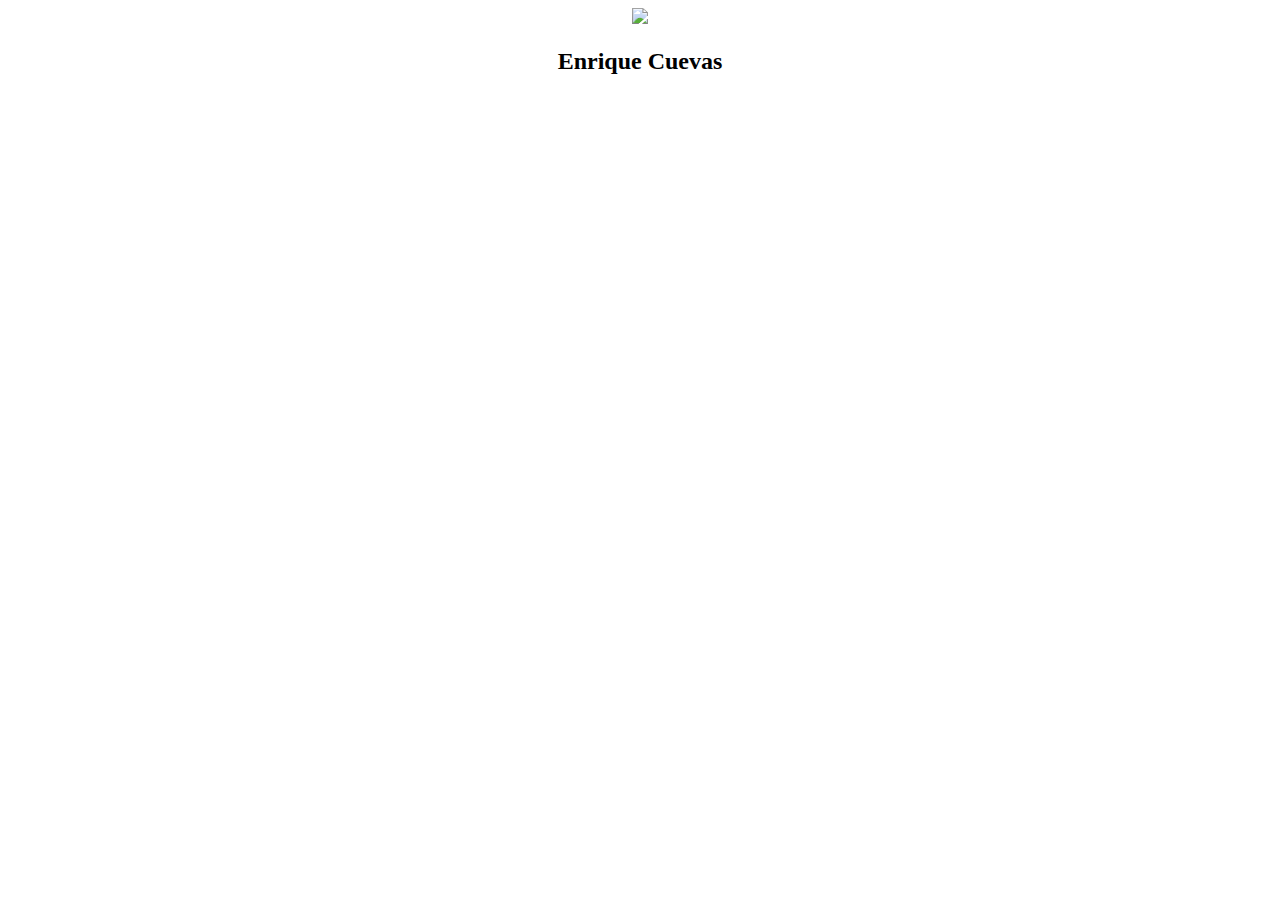
==== index.html @ df82a4b1 "Create index.html" ====
<!DOCTYPE html>
<html>
  <head
   <center><title>About Me</title></center>
  </head>
  <body>
   <center><img src="https://tucson.com/app/images/ua/storm.jpg"></center>
   <center><h2>Enrique Cuevas</h2></center>
  </body>
</html>
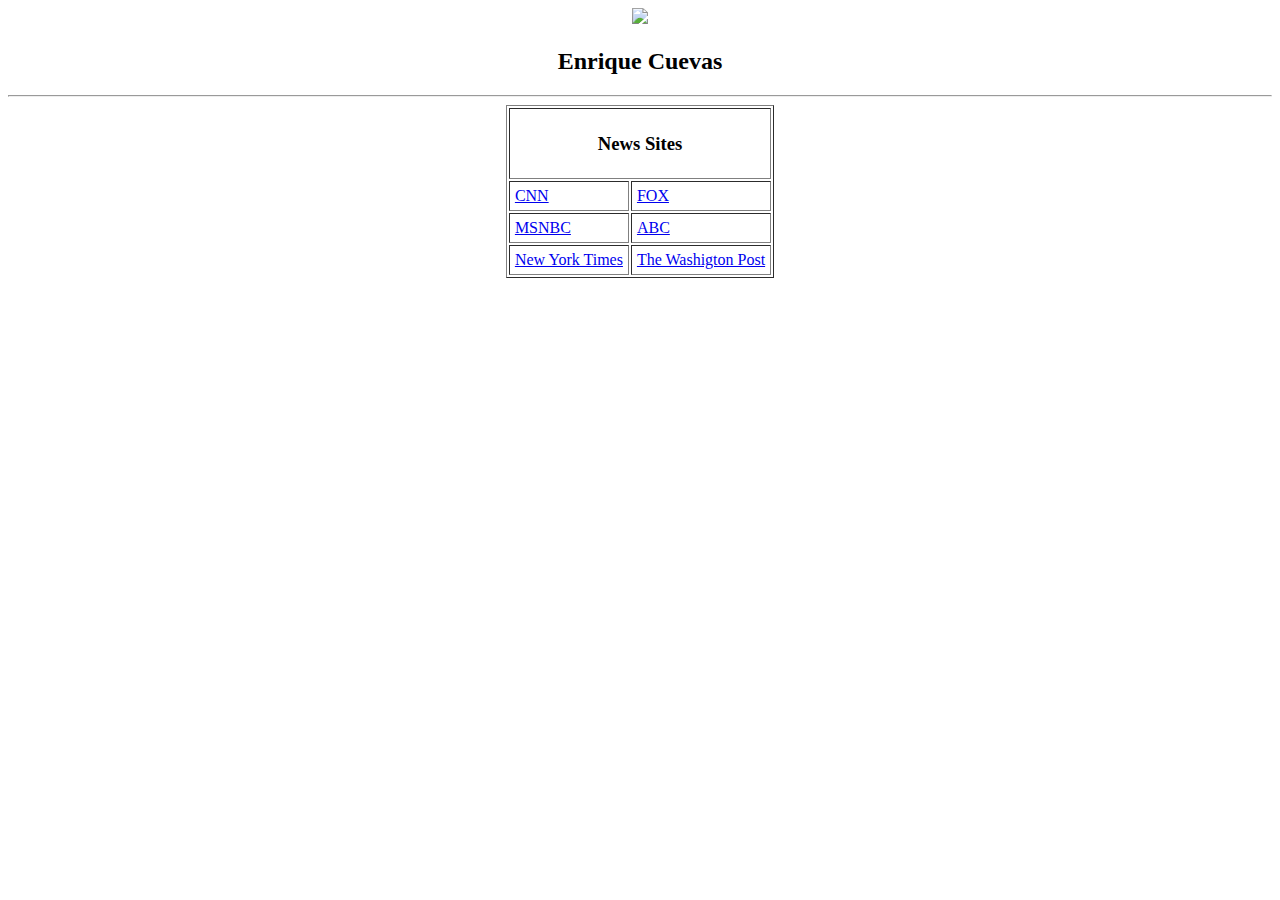
==== commit db7cd0b9: "Table with news links index.html" ====
--- a/index.html
+++ b/index.html
@@ -8,3 +8,25 @@
    <center><h2>Enrique Cuevas</h2></center>
   </body>
 </html>
+
+<hr>
+
+<center>
+  <table border="1" cellpadding="5">
+  <tr>
+    <td colspan="2"><center><h3>News Sites</h3></center></td>
+  </tr>
+  <tr>
+    <td><a href="https://www.cnn.com/" target="_blank">CNN</a></td>
+    <td><a href="https://www.foxnews.com/" target="_blank">FOX</a></td>
+  </tr>
+  <tr>
+    <td><a href="https://www.msnbc.com/" target="_blank">MSNBC</a></td>
+    <td><a href="https://abcnews.go.com/" target="_blank">ABC</a></td>
+  </tr>
+  <tr>
+    <td><a href="https://www.nytimes.com/" target="_blank">New York Times</a></td>
+    <td><a href="https://www.washingtonpost.com/" target="_blank">The Washigton Post</a></td>
+  </tr>
+  </table>
+</center>
